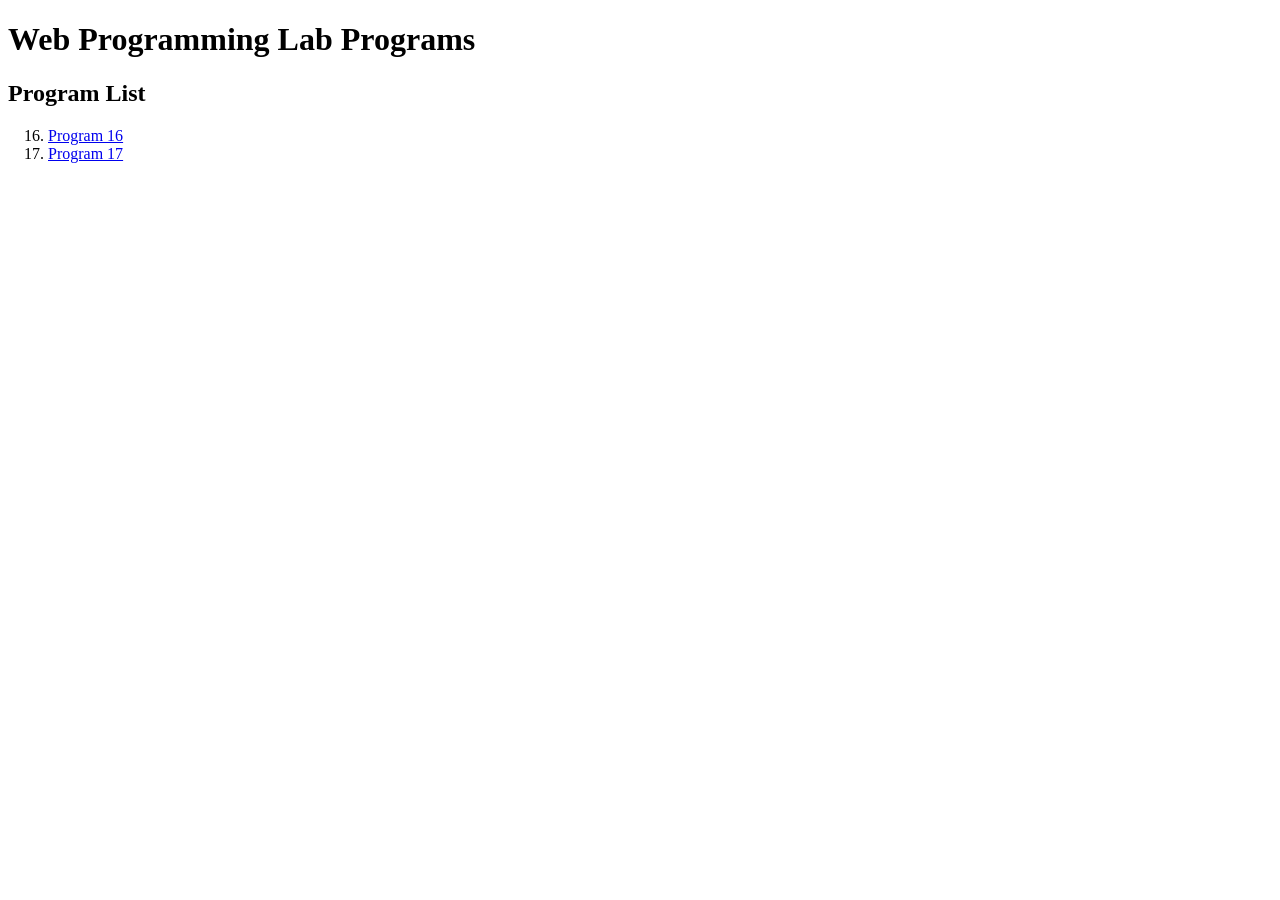
==== index.html @ c2086354 "Add initial index.html for web programming lab" ====
<!DOCTYPE html>
<html>
<head>
    <title>Web Programming Lab Programs</title>
</head>
<body>

    <h1>Web Programming Lab Programs</h1>

    <h2>Program List</h2>

    <ol start="16">
        <li>
            <a href="Program_16.html">Program 16</a>
        </li>
        <li>
            <a href="Program_17.html">Program 17</a>
        </li>
    </ol>

</body>
</html>
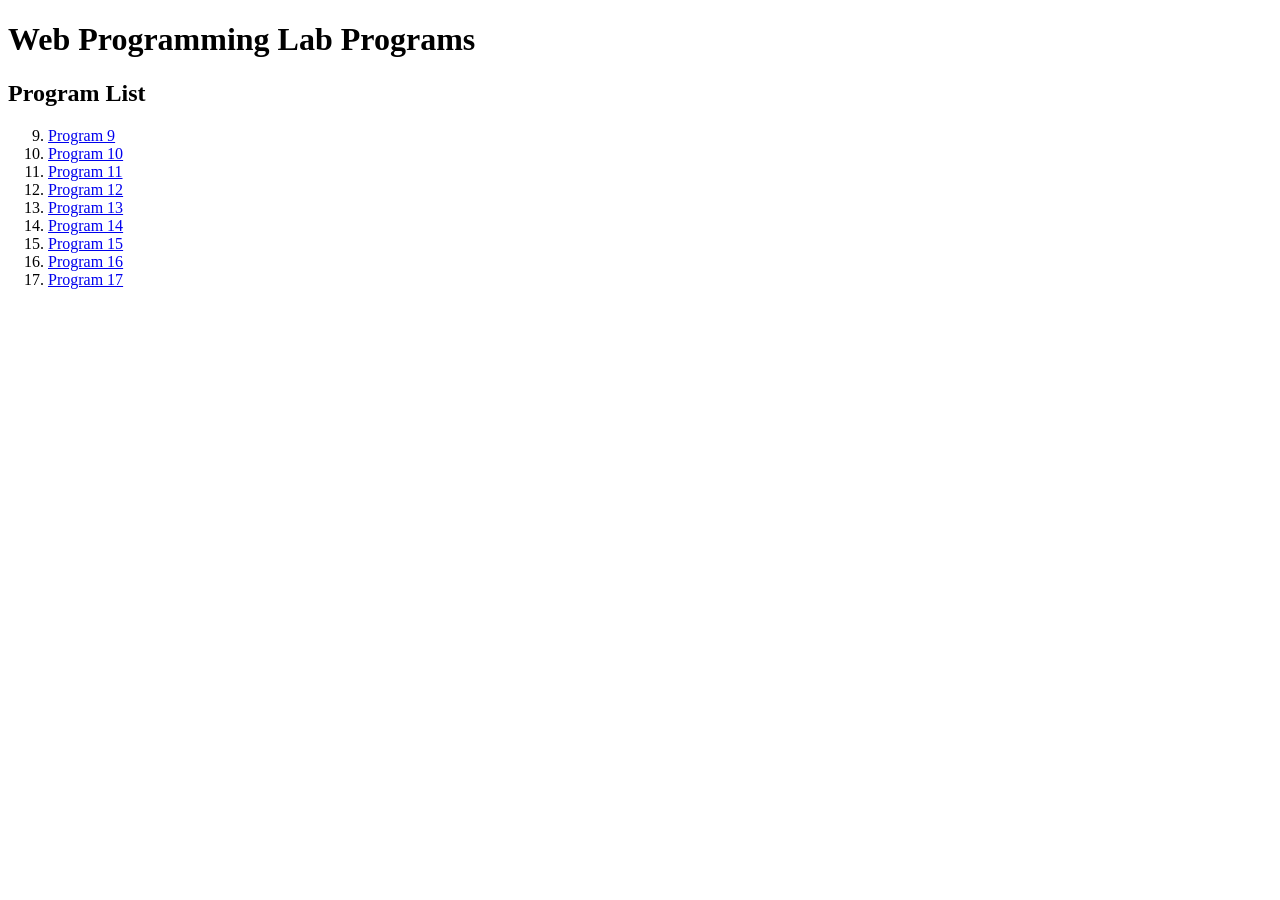
==== commit a56a4f67: "Update index.html" ====
--- a/index.html
+++ b/index.html
@@ -10,7 +10,28 @@
 
     <h2>Program List</h2>
 
-    <ol start="16">
+    <ol start="9">
+        <li>
+            <a href="Program_16.html">Program 9</a>
+        </li>
+        <li>
+            <a href="Program_16.html">Program 10</a>
+        </li>
+        <li>
+            <a href="Program_16.html">Program 11</a>
+        </li>
+        <li>
+            <a href="Program_16.html">Program 12</a>
+        </li>
+        <li>
+            <a href="Program_16.html">Program 13</a>
+        </li>
+        <li>
+            <a href="Program_16.html">Program 14</a>
+        </li>
+        <li>
+            <a href="Program_16.html">Program 15</a>
+        </li>
         <li>
             <a href="Program_16.html">Program 16</a>
         </li>
